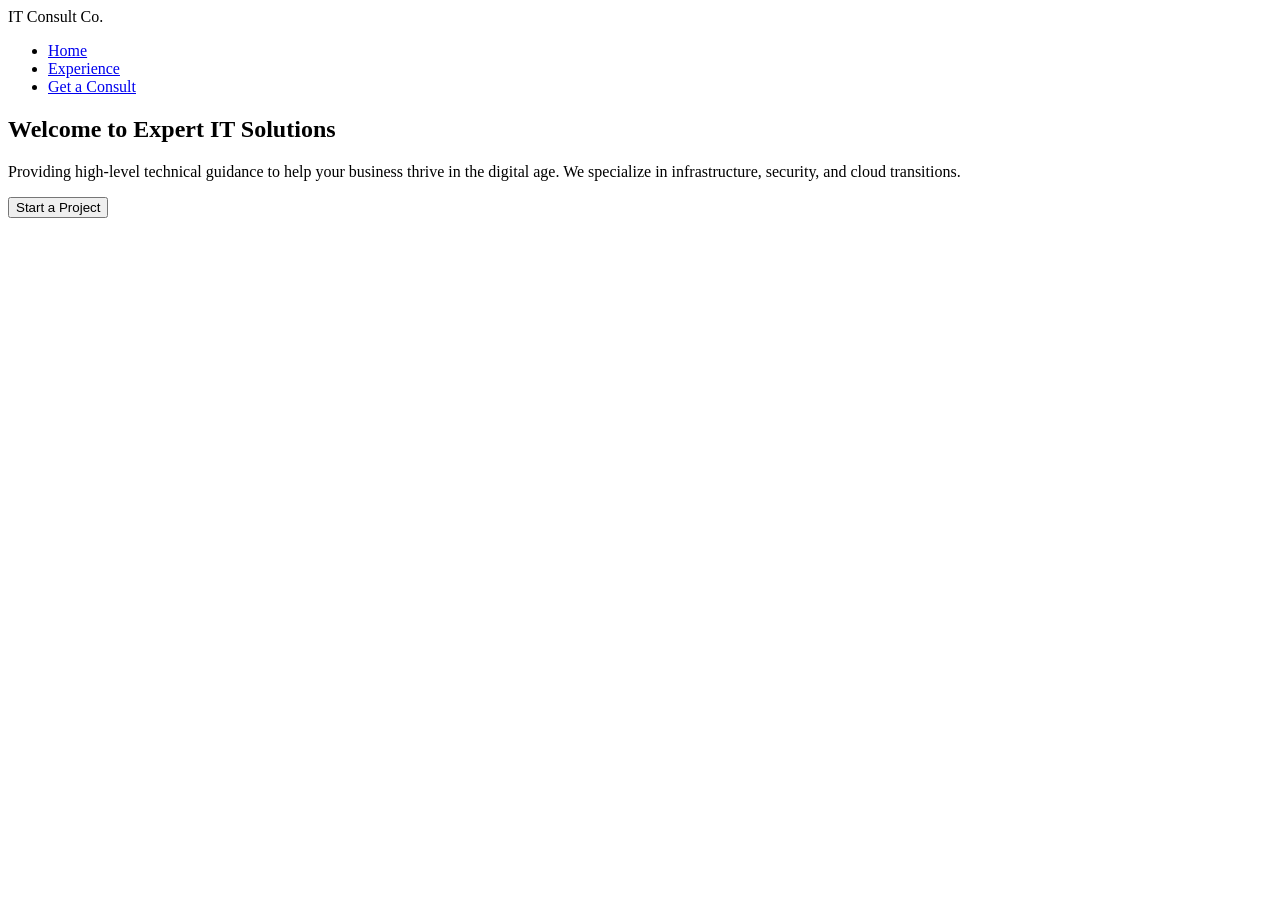
==== index.html @ 9ad0a34b "Add files via upload" ====
<!DOCTYPE html>
<html lang="en">
<head>
    <meta charset="UTF-8">
    <meta name="viewport" content="width=device-width, initial-scale=1.0">
    <title>IT Consulting Services</title>
    <link rel="stylesheet" href="style.css">
</head>
<body>

<nav>
    <div class="logo">IT Consult Co.</div>
    <ul>
        <li><a href="#" onclick="showPage('home')">Home</a></li>
        <li><a href="#" onclick="showPage('experience')">Experience</a></li>
        <li><a href="#" onclick="showPage('consult')">Get a Consult</a></li>
    </ul>
</nav>

<main id="content">
    <!-- Home Page -->
    <section id="home" class="page">
        <h1>Welcome to Expert IT Solutions</h1>
        <p>Providing high-level technical guidance to help your business thrive in the digital age. We specialize in infrastructure, security, and cloud transitions.</p>
        <button onclick="showPage('consult')" class="cta-button">Start a Project</button>
    </section>

    <!-- Experience Page -->
    <section id="experience" class="page" style="display:none;">
        <h1>Owner & Primary Consultant Resume</h1>
        <div class="resume-item">
            <h2>Jane Doe, Senior IT Strategist</h2>
            <p><strong>Experience:</strong> 15+ years in Enterprise Architecture and Cybersecurity.</p>
            <h3>Key Skills</h3>
            <ul>
                <li>Cloud Infrastructure (AWS/Azure)</li>
                <li>Network Security & Auditing</li>
                <li>Agile Project Management</li>
            </ul>
            <h3>Professional History</h3>
            <p>Previously served as CTO for TechSolutions Inc. and Lead Architect for Global Systems.</p>
        </div>
    </section>

    <!-- Get a Consult Page -->
    <section id="consult" class="page" style="display:none;">
        <h1>Request a Consultation</h1>
        <form id="consultationForm">
            <label for="name">Full Name:</label>
            <input type="text" id="name" name="name" required>

            <label for="email">Email Address:</label>
            <input type="email" id="email" name="email" required>

            <label for="service">Service Needed:</label>
            <select id="service" name="service">
                <option value="audit">Security Audit</option>
                <option value="cloud">Cloud Migration</option>
                <option value="general">General IT Strategy</option>
            </select>

            <label for="description">Problem Description:</label>
            <textarea id="description" name="description" rows="4" required></textarea>

            <button type="submit" class="submit-button">Submit Ticket</button>
        </form>
    </section>
</main>

<script src="script.js"></script>
</body>
</html>
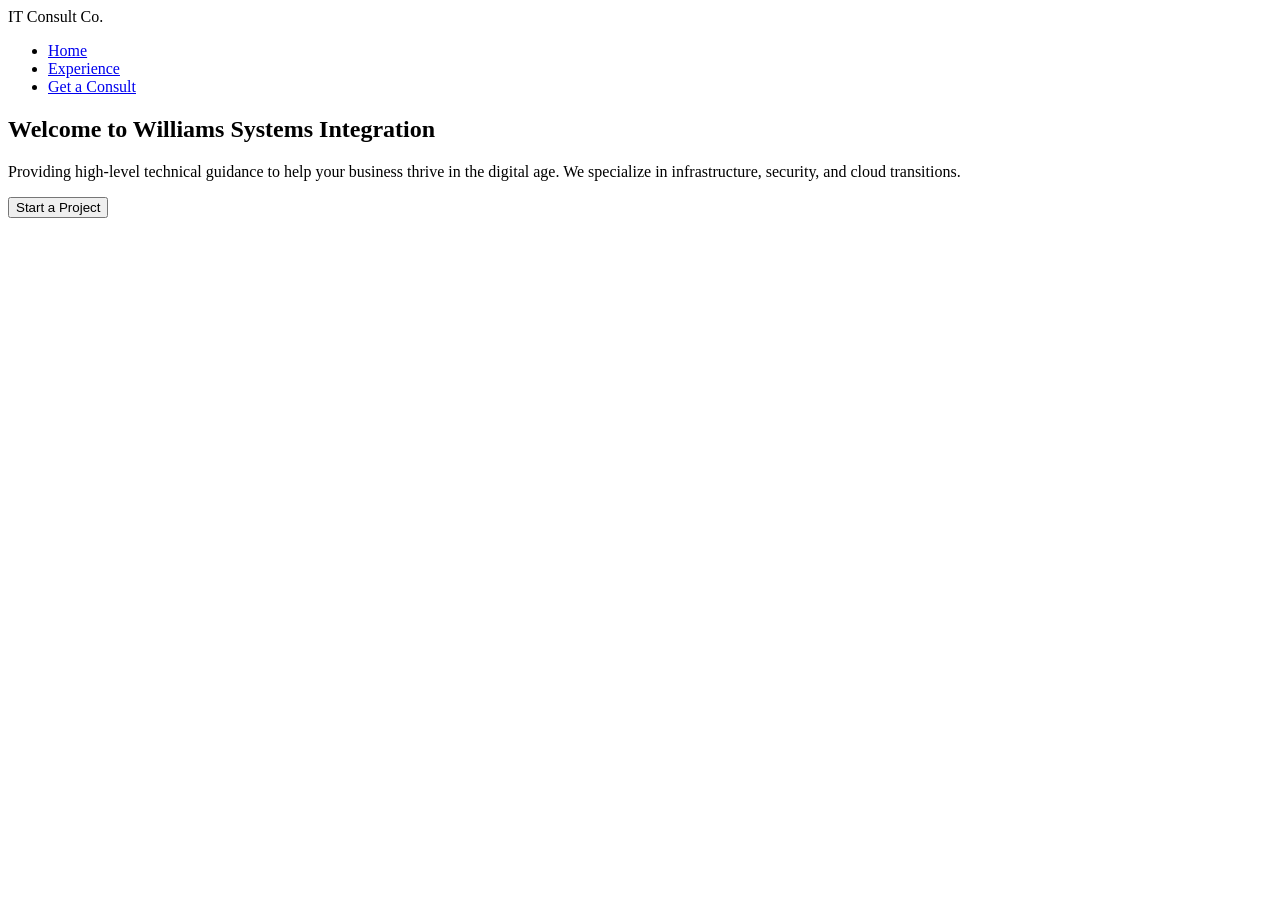
==== commit a8de4fa6: "Update index.html" ====
--- a/index.html
+++ b/index.html
@@ -20,7 +20,7 @@
 <main id="content">
     <!-- Home Page -->
     <section id="home" class="page">
-        <h1>Welcome to Expert IT Solutions</h1>
+        <h1>Welcome to Williams Systems Integration</h1>
         <p>Providing high-level technical guidance to help your business thrive in the digital age. We specialize in infrastructure, security, and cloud transitions.</p>
         <button onclick="showPage('consult')" class="cta-button">Start a Project</button>
     </section>
